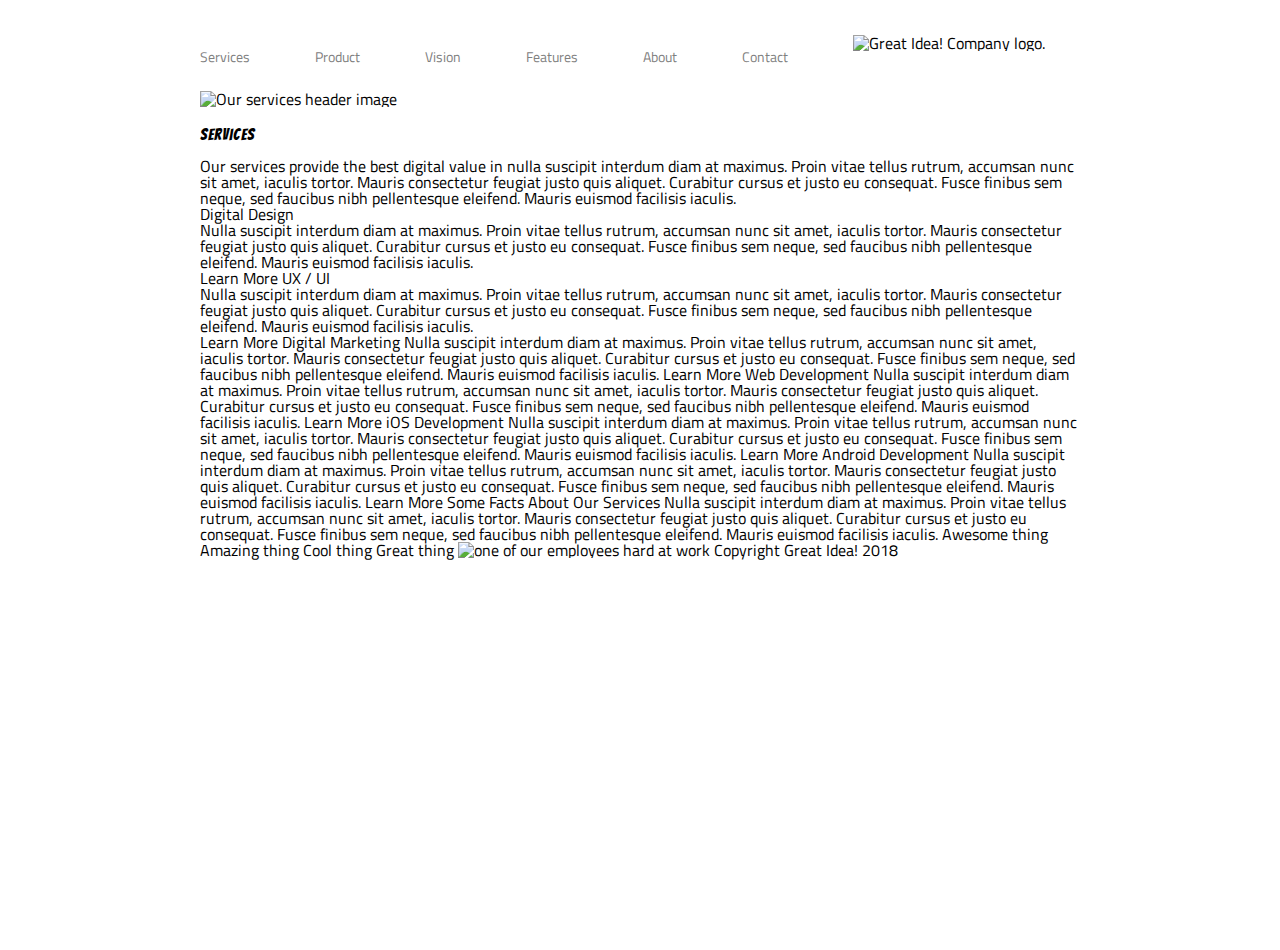
==== great-idea/services.html @ 9167abbf "completed services html and css for header" ====
<!doctype html>

<html lang="en">
<head>
  <meta charset="utf-8">

  <title>Great Idea! - Services</title>

  <link href="https://fonts.googleapis.com/css?family=Bangers|Titillium+Web" rel="stylesheet">
  <link rel="stylesheet" href="css/index.css">

  <!--[if lt IE 9]>
    <script src="https://cdnjs.cloudflare.com/ajax/libs/html5shiv/3.7.3/html5shiv.js"></script>
  <![endif]-->
</head>

<body>
  <div class="container-two">
    <header class="services-header">
      <nav>
        <a href="services.html">Services</a>
        <a href="#">Product</a>
        <a href="#">Vision</a>
        <a href="#">Features</a>
        <a href="#">About</a>
        <a href="#">Contact</a>
        <img class="logo-two" src="img/logo.png" alt="Great Idea! Company logo." a href="index.html">
      </nav>
    </header>


    <img class="services-header-img" src="img/services-header.jpg" alt="Our services header image">

    <section class="services-intro">
      <h1>Services</h1>
        <p>
          Our services provide the best digital value in nulla suscipit interdum diam at maximus. Proin vitae tellus rutrum, accumsan nunc sit amet, iaculis tortor. Mauris consectetur feugiat justo quis aliquet. Curabitur cursus et justo eu consequat. Fusce finibus sem neque, sed faucibus nibh pellentesque eleifend. Mauris euismod facilisis iaculis.
        </p>
    </section>
    
Digital Design

<p>Nulla suscipit interdum diam at maximus. Proin vitae tellus rutrum, accumsan nunc sit amet, iaculis tortor. Mauris consectetur feugiat justo quis aliquet. Curabitur cursus et justo eu consequat. Fusce finibus sem neque, sed faucibus nibh pellentesque
eleifend. Mauris euismod facilisis iaculis.
</p>
Learn More



UX / UI

<p></p>Nulla suscipit interdum diam at maximus. Proin vitae tellus rutrum, accumsan nunc sit amet, iaculis tortor. Mauris consectetur feugiat justo quis aliquet. Curabitur cursus et justo eu consequat. Fusce finibus sem neque, sed faucibus nibh pellentesque
eleifend. Mauris euismod facilisis iaculis.
</p>

Learn More



Digital Marketing

Nulla suscipit interdum diam at maximus. Proin vitae tellus rutrum, accumsan nunc sit amet, iaculis tortor. Mauris consectetur feugiat justo quis aliquet. Curabitur cursus et justo eu consequat. Fusce finibus sem neque, sed faucibus nibh pellentesque
eleifend. Mauris euismod facilisis iaculis.

Learn More



Web Development

Nulla suscipit interdum diam at maximus. Proin vitae tellus rutrum, accumsan nunc sit amet, iaculis tortor. Mauris consectetur feugiat justo quis aliquet. Curabitur cursus et justo eu consequat. Fusce finibus sem neque, sed faucibus nibh pellentesque
eleifend. Mauris euismod facilisis iaculis.

Learn More



iOS Development

Nulla suscipit interdum diam at maximus. Proin vitae tellus rutrum, accumsan nunc sit amet, iaculis tortor. Mauris consectetur feugiat justo quis aliquet. Curabitur cursus et justo eu consequat. Fusce finibus sem neque, sed faucibus nibh pellentesque
eleifend. Mauris euismod facilisis iaculis.

Learn More



Android Development

Nulla suscipit interdum diam at maximus. Proin vitae tellus rutrum, accumsan nunc sit amet, iaculis tortor. Mauris consectetur feugiat justo quis aliquet. Curabitur cursus et justo eu consequat. Fusce finibus sem neque, sed faucibus nibh pellentesque
eleifend. Mauris euismod facilisis iaculis.

Learn More


Some Facts About Our Services

Nulla suscipit interdum diam at maximus. Proin vitae tellus rutrum, accumsan nunc sit amet, iaculis tortor. Mauris consectetur feugiat justo quis aliquet. Curabitur cursus et justo eu consequat. Fusce finibus sem neque, sed faucibus nibh pellentesque
eleifend. Mauris euismod facilisis iaculis.


Awesome thing
Amazing thing
Cool thing
Great thing

<img class="services-info-img" src="img/services-info.png" alt="one of our employees hard at work">

Copyright Great Idea! 2018
  </div>
</body>
  
</html>
---- great-idea/css/index.css ----
/* http://meyerweb.com/eric/tools/css/reset/ 
   v2.0 | 20110126
   License: none (public domain)
*/

html, body, div, span, applet, object, iframe,
h1, h2, h3, h4, h5, h6, p, blockquote, pre,
a, abbr, acronym, address, big, cite, code,
del, dfn, em, img, ins, kbd, q, s, samp,
small, strike, strong, sub, sup, tt, var,
b, u, i, center,
dl, dt, dd, ol, ul, li,
fieldset, form, label, legend,
table, caption, tbody, tfoot, thead, tr, th, td,
article, aside, canvas, details, embed, 
figure, figcaption, footer, header, hgroup, 
menu, nav, output, ruby, section, summary,
time, mark, audio, video {
	margin: 0;
	padding: 0;
	border: 0;
	font-size: 100%;
	font: inherit;
	vertical-align: baseline;
}
/* HTML5 display-role reset for older browsers */
article, aside, details, figcaption, figure, 
footer, header, hgroup, menu, nav, section {
	display: block;
}
body {
	line-height: 1;
}
ol, ul {
	list-style: none;
}
blockquote, q {
	quotes: none;
}
blockquote:before, blockquote:after,
q:before, q:after {
	content: '';
	content: none;
}
table {
	border-collapse: collapse;
	border-spacing: 0;
}

/* Set every element's box-sizing to border-box */
* {
    box-sizing: border-box;
}

html, body {
    height: 100%;
    font-family: 'Titillium Web', sans-serif;
}

h1, h2, h3, h4, h5 {
    font-family: 'Bangers', cursive;
    letter-spacing: 1px;
    margin-bottom: 15px;
}

/* Copy and paste your work from yesterday here and start to refactor into flexbox */

.container {
	width: 876px;
	margin: 0 auto;
  }
  
  /* header */
  
  header nav {
	display: flex;
	flex-direction: row;
	justify-content: baseline;
	align-items: space-around;
	margin-top: 50px;

  }
  
  header nav a {
	color: grey;
	text-decoration: none;
	margin-right: 65px;
	font-size: 14px;
  }
  
  header nav a:hover {
	text-decoration-style: wavy;
  }
  
  header nav a:first-child {
	margin-left: 0;
  }
  
  header nav a:last-child {
	margin-right: 0;
  }
  
  header nav .logo {
	position: relative;
	margin-top: -15px;
}
  .cta {
	display: flex;
	flex-flow: row wrap;
	justify-content: space-evenly;
  }

  .cta .cta-text {
	font-size: 77px;
	margin-top: 120px;
	text-align: center;
  }
  
  .cta .cta-text button {
	background: white;
	vertical-align: top;
	margin-top: 6px;
	padding: 8px 44px;
	font-size: 17px;
	border: 1px solid black;
	cursor: pointegitr;
  }
  
  .cta .cta-text button:hover {
	background: black;
	color: white;
  }
  
  .cta img {
	margin-top: 69px;
  }
  
  .main-content {
	border-top: 1px solid black;
	margin-top: 76px;
	padding-top: 39px;
  }
  
  .main-content .top-content {
	padding: 0 10px;
	display: flex;
	justify-content: space-around;
  }
  
  .main-content .middle-img {
	margin-top: 45px;
  }
  
  .main-content .bottom-content {
	display: flex;
	margin-top: 37px;
	padding: 0 10px;
  }
  
  
  .main-content .bottom-content .text-content:last-child {
	margin-right: 0;
  }
  
  .contact {
	margin-top: 57px;
	border-top: 1px solid black;
	padding: 39px 10px 0;
  }
  
  .contact p {
	margin: 20px 0;
  }
  
  footer {
	margin: 32px 0;
	text-align: center;
	font-size: 14px;
  }

  .container-two {
	  width: 880px;
	  margin: 0 auto;
  } 

  .container-two header nav {
	display: flex;
	flex-direction: row;
	justify-content: baseline;
	align-items: space-around;
	margin-top: 50px;

  }
  
  .container-two header nav a {
	color: grey;
	text-decoration: none;
	margin-right: 65px;
	font-size: 14px;
  }
  
  .container-two header nav a:hover {
	text-decoration-style: wavy;
  }
  
  .container-two header nav a:first-child {
	margin-left: 0;
  }
  
  .container-two header nav a:last-child {
	margin-right: 0;
  }
  
  .container-two header .logo-two {
	position: relative;
	margin-top: -15px;
	margin-bottom: 20px;
  }

.services-header-img {
    margin: 20px 0;
}
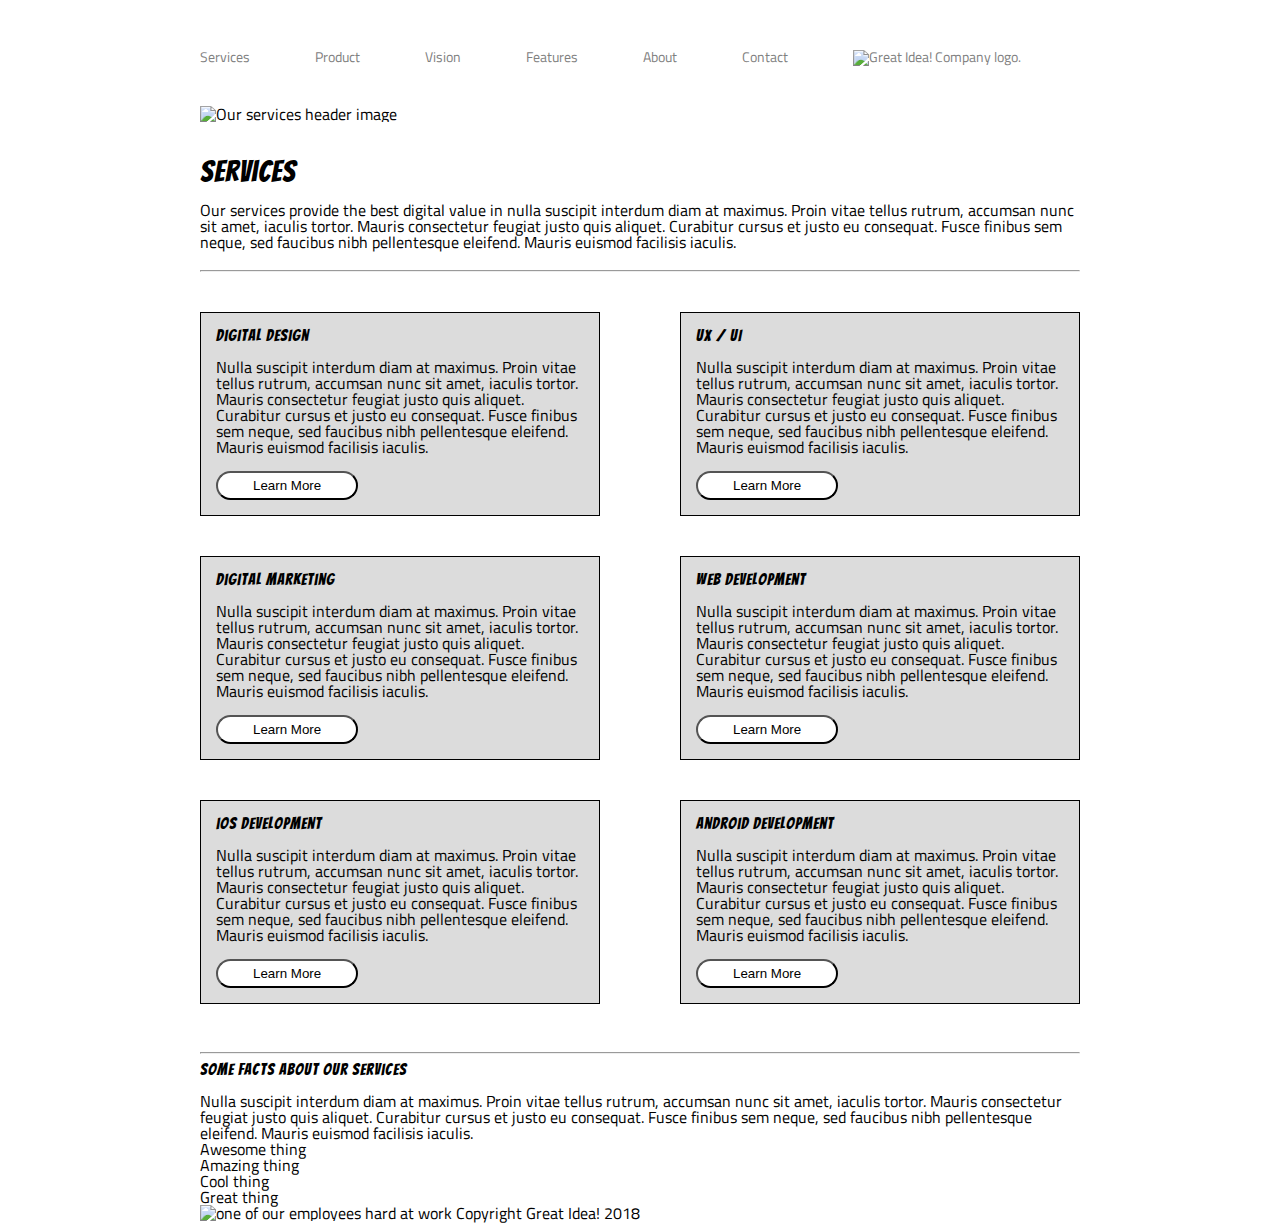
==== commit 186676a8: "completed the different services" ====
--- a/great-idea/services.html
+++ b/great-idea/services.html
@@ -24,7 +24,9 @@
         <a href="#">Features</a>
         <a href="#">About</a>
         <a href="#">Contact</a>
-        <img class="logo-two" src="img/logo.png" alt="Great Idea! Company logo." a href="index.html">
+        <a href="index.html">
+          <img class="logo-two" src="img/logo.png" alt="Great Idea! Company logo.">
+        </a>
       </nav>
     </header>
 
@@ -37,71 +39,83 @@
           Our services provide the best digital value in nulla suscipit interdum diam at maximus. Proin vitae tellus rutrum, accumsan nunc sit amet, iaculis tortor. Mauris consectetur feugiat justo quis aliquet. Curabitur cursus et justo eu consequat. Fusce finibus sem neque, sed faucibus nibh pellentesque eleifend. Mauris euismod facilisis iaculis.
         </p>
     </section>
+
+    <hr>
+
+    <section class="different-services">
+      <div class="service one">
+        <h4>Digital Design</h4>
+          <p>
+            Nulla suscipit interdum diam at maximus. Proin vitae tellus rutrum, accumsan nunc sit amet, iaculis tortor. Mauris consectetur feugiat justo quis aliquet. Curabitur cursus et justo eu consequat. Fusce finibus sem neque, sed faucibus nibh pellentesque
+            eleifend. Mauris euismod facilisis iaculis.
+          </p>
+          <br>
+          <button>Learn More</button>
+      </div>
+
+      <div class="service two">
+        <h4>UX / UI</h4>
+          <p>
+            Nulla suscipit interdum diam at maximus. Proin vitae tellus rutrum, accumsan nunc sit amet, iaculis tortor. Mauris consectetur feugiat justo quis aliquet. Curabitur cursus et justo eu consequat. Fusce finibus sem neque, sed faucibus nibh pellentesque
+            eleifend. Mauris euismod facilisis iaculis.
+          </p>
+          <br>
+          <button>Learn More</button>
+      </div>
+
+      <div class="service three">
+        <h4>Digital Marketing</h4>
+          <p>
+            Nulla suscipit interdum diam at maximus. Proin vitae tellus rutrum, accumsan nunc sit amet, iaculis tortor. Mauris consectetur feugiat justo quis aliquet. Curabitur cursus et justo eu consequat. Fusce finibus sem neque, sed faucibus nibh pellentesque
+            eleifend. Mauris euismod facilisis iaculis.
+          </p>
+          <br>
+        <button>Learn More</button>
+      </div>
+
+      <div class="service four">
+        <h4>Web Development</h4>
+          <p>
+            Nulla suscipit interdum diam at maximus. Proin vitae tellus rutrum, accumsan nunc sit amet, iaculis tortor. Mauris consectetur feugiat justo quis aliquet. Curabitur cursus et justo eu consequat. Fusce finibus sem neque, sed faucibus nibh pellentesque
+            eleifend. Mauris euismod facilisis iaculis.
+          </p>
+          <br>
+          <button>Learn More</button>
+      </div>
+
+      <div class="service five">
+        <h4>iOS Development</h4>
+          <p>
+            Nulla suscipit interdum diam at maximus. Proin vitae tellus rutrum, accumsan nunc sit amet, iaculis tortor. Mauris consectetur feugiat justo quis aliquet. Curabitur cursus et justo eu consequat. Fusce finibus sem neque, sed faucibus nibh pellentesque
+            eleifend. Mauris euismod facilisis iaculis.
+          </p>
+          <br>
+          <button>Learn More</button>
+      </div>
+
+      <div class="service six">
+        <h4>Android Development</h4>
+          <p>
+            Nulla suscipit interdum diam at maximus. Proin vitae tellus rutrum, accumsan nunc sit amet, iaculis tortor. Mauris consectetur feugiat justo quis aliquet. Curabitur cursus et justo eu consequat. Fusce finibus sem neque, sed faucibus nibh pellentesque
+            eleifend. Mauris euismod facilisis iaculis.
+          </p>
+          <br>
+          <button>Learn More</button>
+      </div>
+    </section>
     
-Digital Design
+    <hr>
+    
+<h4>Some Facts About Our Services</h4>
 
 <p>Nulla suscipit interdum diam at maximus. Proin vitae tellus rutrum, accumsan nunc sit amet, iaculis tortor. Mauris consectetur feugiat justo quis aliquet. Curabitur cursus et justo eu consequat. Fusce finibus sem neque, sed faucibus nibh pellentesque
-eleifend. Mauris euismod facilisis iaculis.
-</p>
-Learn More
+eleifend. Mauris euismod facilisis iaculis.</p>
 
 
-
-UX / UI
-
-<p></p>Nulla suscipit interdum diam at maximus. Proin vitae tellus rutrum, accumsan nunc sit amet, iaculis tortor. Mauris consectetur feugiat justo quis aliquet. Curabitur cursus et justo eu consequat. Fusce finibus sem neque, sed faucibus nibh pellentesque
-eleifend. Mauris euismod facilisis iaculis.
-</p>
-
-Learn More
-
-
-
-Digital Marketing
-
-Nulla suscipit interdum diam at maximus. Proin vitae tellus rutrum, accumsan nunc sit amet, iaculis tortor. Mauris consectetur feugiat justo quis aliquet. Curabitur cursus et justo eu consequat. Fusce finibus sem neque, sed faucibus nibh pellentesque
-eleifend. Mauris euismod facilisis iaculis.
-
-Learn More
-
-
-
-Web Development
-
-Nulla suscipit interdum diam at maximus. Proin vitae tellus rutrum, accumsan nunc sit amet, iaculis tortor. Mauris consectetur feugiat justo quis aliquet. Curabitur cursus et justo eu consequat. Fusce finibus sem neque, sed faucibus nibh pellentesque
-eleifend. Mauris euismod facilisis iaculis.
-
-Learn More
-
-
-
-iOS Development
-
-Nulla suscipit interdum diam at maximus. Proin vitae tellus rutrum, accumsan nunc sit amet, iaculis tortor. Mauris consectetur feugiat justo quis aliquet. Curabitur cursus et justo eu consequat. Fusce finibus sem neque, sed faucibus nibh pellentesque
-eleifend. Mauris euismod facilisis iaculis.
-
-Learn More
-
-
-
-Android Development
-
-Nulla suscipit interdum diam at maximus. Proin vitae tellus rutrum, accumsan nunc sit amet, iaculis tortor. Mauris consectetur feugiat justo quis aliquet. Curabitur cursus et justo eu consequat. Fusce finibus sem neque, sed faucibus nibh pellentesque
-eleifend. Mauris euismod facilisis iaculis.
-
-Learn More
-
-
-Some Facts About Our Services
-
-Nulla suscipit interdum diam at maximus. Proin vitae tellus rutrum, accumsan nunc sit amet, iaculis tortor. Mauris consectetur feugiat justo quis aliquet. Curabitur cursus et justo eu consequat. Fusce finibus sem neque, sed faucibus nibh pellentesque
-eleifend. Mauris euismod facilisis iaculis.
-
-
-Awesome thing
-Amazing thing
-Cool thing
-Great thing
+<p>Awesome thing</p>
+<p>Amazing thing</p>
+<p>Cool thing</p>
+<p>Great thing</p>
 
 <img class="services-info-img" src="img/services-info.png" alt="one of our employees hard at work">
 
--- a/great-idea/css/index.css
+++ b/great-idea/css/index.css
@@ -220,3 +220,80 @@
 .services-header-img {
     margin: 20px 0;
 }
+
+.container-two .services-intro h1 {
+	font-size: 30px;
+	margin-top: 15px;
+}
+
+.container-two .services-intro p {
+	margin-bottom: 20px;
+}
+
+.container-two .different-services {
+	display: flex;
+	flex-flow: row wrap;
+	justify-content: space-between;
+	margin-top: 40px;
+}
+
+.container-two .one {
+	padding: 15px;
+	background-color: gainsboro;
+	border: 1px solid black;
+	width: 400px;
+	height: auto;
+	margin-bottom: 40px;
+}
+
+.container-two button {
+	text-align: center;
+	padding: 5px 35px;
+	background-color: white;
+	border-radius: 15px;
+}
+
+.container-two .two {
+	padding: 15px;
+	background-color: gainsboro;
+	border: 1px solid black;
+	width: 400px;
+	height: auto;
+	margin-bottom: 40px;
+}
+
+.container-two .three {
+	padding: 15px;
+	background-color: gainsboro;
+	border: 1px solid black;
+	width: 400px;
+	height: auto;
+	margin-bottom: 40px;
+}
+
+.container-two .four {
+	padding: 15px;
+	background-color: gainsboro;
+	border: 1px solid black;
+	width: 400px;
+	height: auto;
+	margin-bottom: 40px;
+}
+
+.container-two .five {
+	padding: 15px;
+	background-color: gainsboro;
+	border: 1px solid black;
+	width: 400px;
+	height: auto;
+	margin-bottom: 40px;
+}
+
+.container-two .six {
+	padding: 15px;
+	background-color: gainsboro;
+	border: 1px solid black;
+	width: 400px;
+	height: auto;
+	margin-bottom: 40px;
+}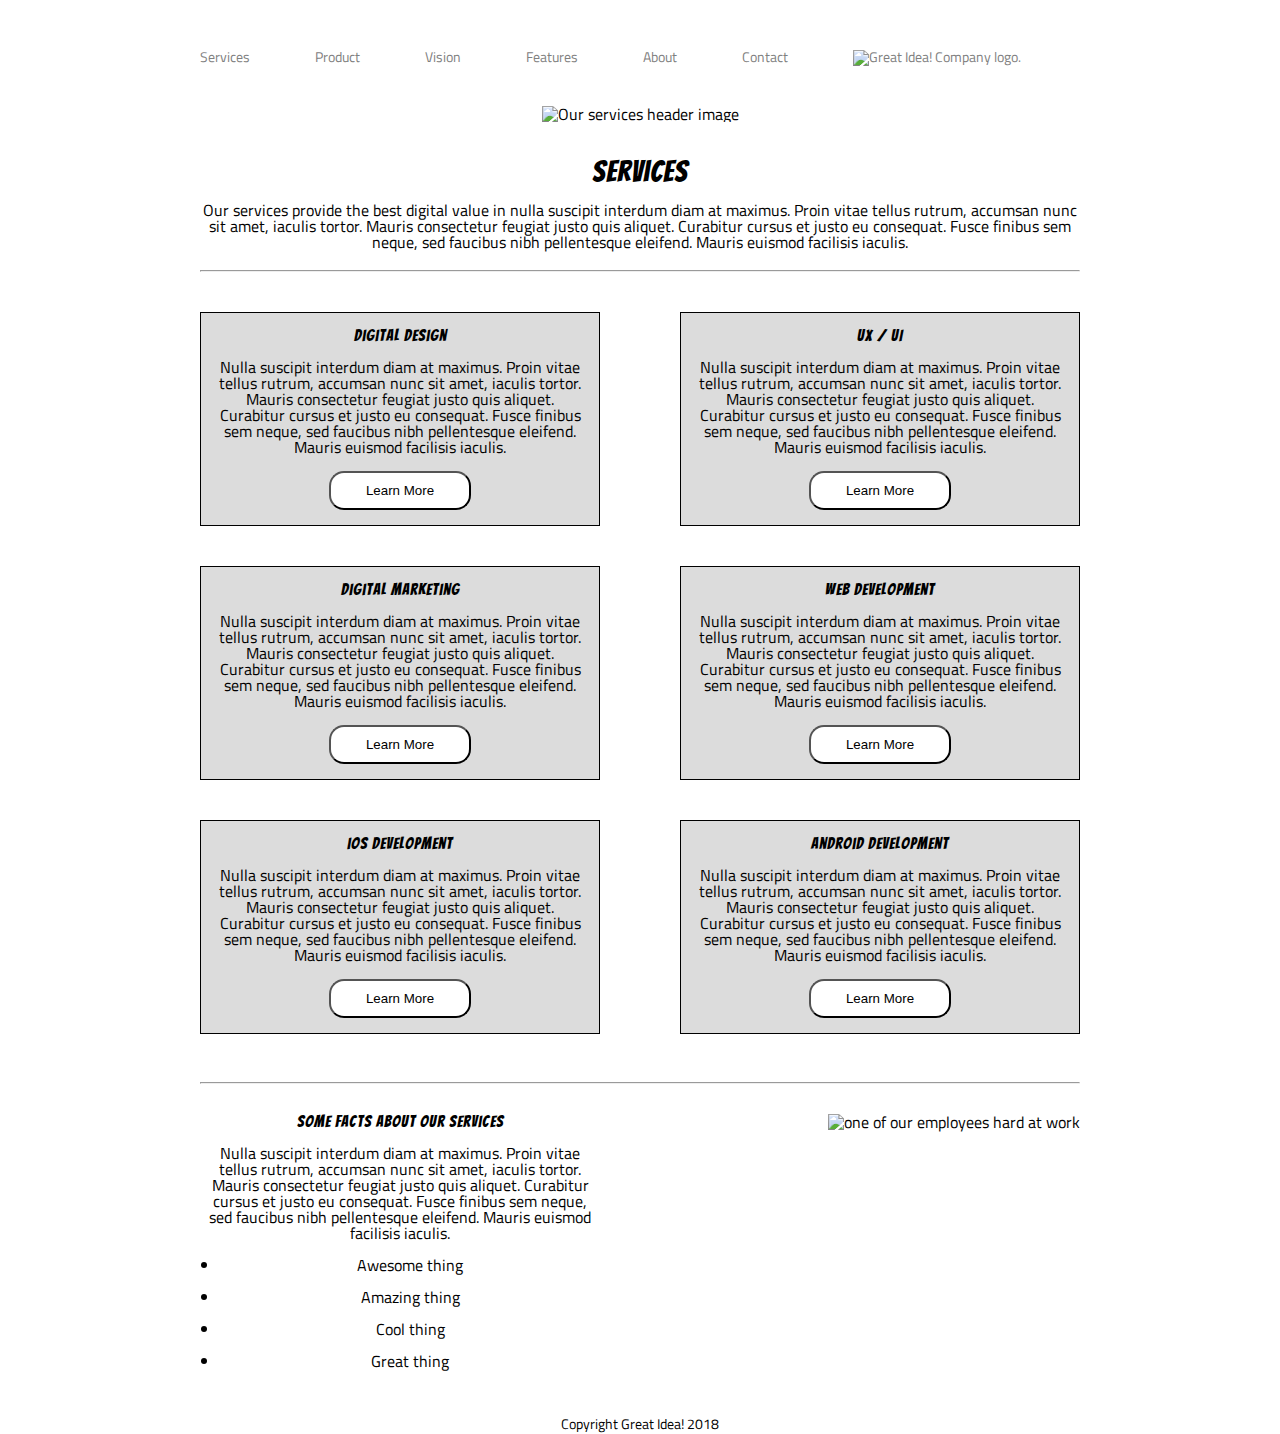
==== commit 579c7257: "finished project" ====
--- a/great-idea/services.html
+++ b/great-idea/services.html
@@ -105,21 +105,28 @@
     </section>
     
     <hr>
-    
-<h4>Some Facts About Our Services</h4>
 
-<p>Nulla suscipit interdum diam at maximus. Proin vitae tellus rutrum, accumsan nunc sit amet, iaculis tortor. Mauris consectetur feugiat justo quis aliquet. Curabitur cursus et justo eu consequat. Fusce finibus sem neque, sed faucibus nibh pellentesque
-eleifend. Mauris euismod facilisis iaculis.</p>
+    <div class="services-closing">
+      
+      <section class= "services-facts">
+        <h4>Some Facts About Our Services</h4>
+          <p>
+            Nulla suscipit interdum diam at maximus. Proin vitae tellus rutrum, accumsan nunc sit amet, iaculis tortor. Mauris consectetur feugiat justo quis aliquet. Curabitur cursus et justo eu consequat. Fusce finibus sem neque, sed faucibus nibh pellentesque
+            eleifend. Mauris euismod facilisis iaculis.
+          </p>
+          <br>
+          <ul>
+            <li>Awesome thing</li><br>
+            <li>Amazing thing</li><br>
+            <li>Cool thing</li><br>
+            <li>Great thing</li><br>
+          </ul>
+      </section>
+      <img class="services-info-img" src="img/services-info.png" alt="one of our employees hard at work">
+    </div>
 
 
-<p>Awesome thing</p>
-<p>Amazing thing</p>
-<p>Cool thing</p>
-<p>Great thing</p>
-
-<img class="services-info-img" src="img/services-info.png" alt="one of our employees hard at work">
-
-Copyright Great Idea! 2018
+    <footer>Copyright Great Idea! 2018</footer>
   </div>
 </body>
   
--- a/great-idea/css/index.css
+++ b/great-idea/css/index.css
@@ -248,7 +248,7 @@
 
 .container-two button {
 	text-align: center;
-	padding: 5px 35px;
+	padding: 10px 35px;
 	background-color: white;
 	border-radius: 15px;
 }
@@ -296,4 +296,30 @@
 	width: 400px;
 	height: auto;
 	margin-bottom: 40px;
-}+}
+
+.container-two li {
+	list-style-type: disc;
+	margin-left: 20px;
+}
+.container-two .services-closing {
+	display: flex;
+	flex-flow: row nowrap;
+	justify-content: space-between;
+	margin-top: 30px;
+	margin-bottom: 30px;
+}
+
+.container-two .services-closing .services-facts {
+	margin-left: 0px;
+	width: 400px;
+}
+
+.container-two hr {
+	color: black;
+}
+
+.container-two {
+	text-align: center;
+}
+
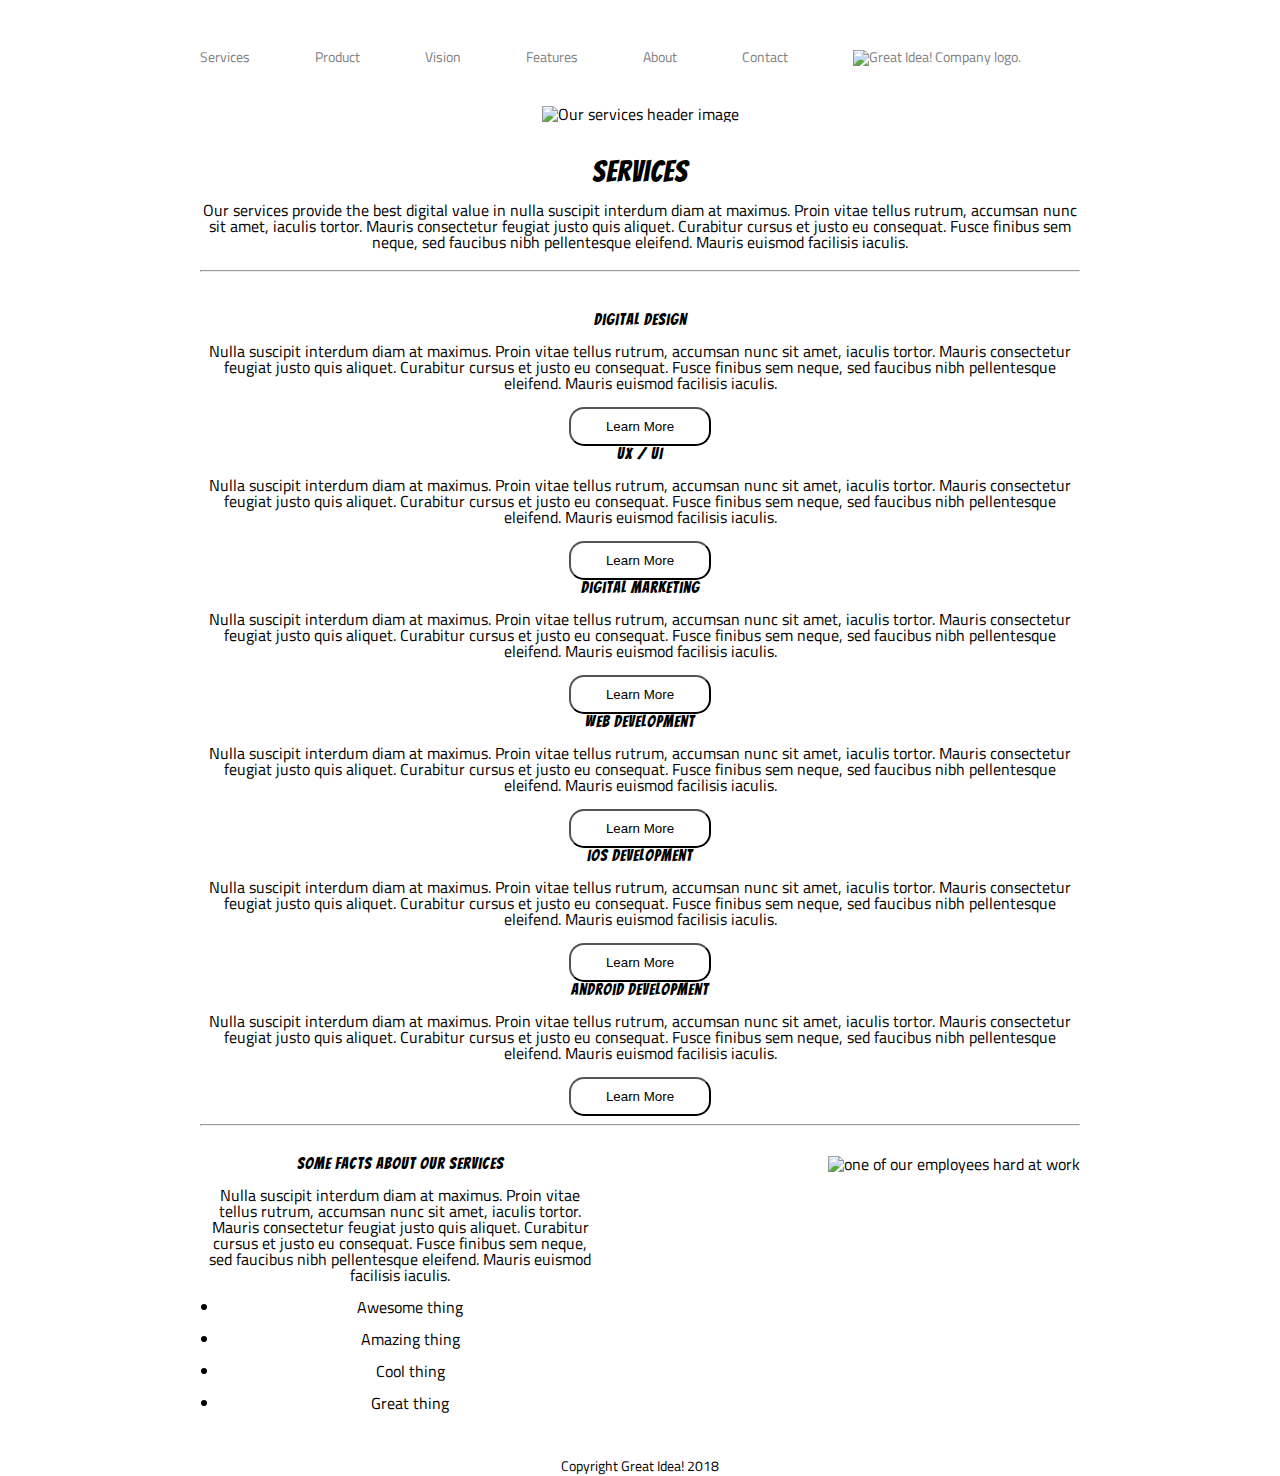
==== commit 291b5d15: "portfolioized" ====
--- a/great-idea/services.html
+++ b/great-idea/services.html
@@ -43,7 +43,7 @@
     <hr>
 
     <section class="different-services">
-      <div class="service one">
+      <div class="services-list">
         <h4>Digital Design</h4>
           <p>
             Nulla suscipit interdum diam at maximus. Proin vitae tellus rutrum, accumsan nunc sit amet, iaculis tortor. Mauris consectetur feugiat justo quis aliquet. Curabitur cursus et justo eu consequat. Fusce finibus sem neque, sed faucibus nibh pellentesque
@@ -53,7 +53,7 @@
           <button>Learn More</button>
       </div>
 
-      <div class="service two">
+      <div class="services-list">
         <h4>UX / UI</h4>
           <p>
             Nulla suscipit interdum diam at maximus. Proin vitae tellus rutrum, accumsan nunc sit amet, iaculis tortor. Mauris consectetur feugiat justo quis aliquet. Curabitur cursus et justo eu consequat. Fusce finibus sem neque, sed faucibus nibh pellentesque
@@ -63,7 +63,7 @@
           <button>Learn More</button>
       </div>
 
-      <div class="service three">
+      <div class="services-list">
         <h4>Digital Marketing</h4>
           <p>
             Nulla suscipit interdum diam at maximus. Proin vitae tellus rutrum, accumsan nunc sit amet, iaculis tortor. Mauris consectetur feugiat justo quis aliquet. Curabitur cursus et justo eu consequat. Fusce finibus sem neque, sed faucibus nibh pellentesque
@@ -73,7 +73,7 @@
         <button>Learn More</button>
       </div>
 
-      <div class="service four">
+      <div class="services-list">
         <h4>Web Development</h4>
           <p>
             Nulla suscipit interdum diam at maximus. Proin vitae tellus rutrum, accumsan nunc sit amet, iaculis tortor. Mauris consectetur feugiat justo quis aliquet. Curabitur cursus et justo eu consequat. Fusce finibus sem neque, sed faucibus nibh pellentesque
@@ -83,7 +83,7 @@
           <button>Learn More</button>
       </div>
 
-      <div class="service five">
+      <div class="services-list">
         <h4>iOS Development</h4>
           <p>
             Nulla suscipit interdum diam at maximus. Proin vitae tellus rutrum, accumsan nunc sit amet, iaculis tortor. Mauris consectetur feugiat justo quis aliquet. Curabitur cursus et justo eu consequat. Fusce finibus sem neque, sed faucibus nibh pellentesque
@@ -93,7 +93,7 @@
           <button>Learn More</button>
       </div>
 
-      <div class="service six">
+      <div class="services-list">
         <h4>Android Development</h4>
           <p>
             Nulla suscipit interdum diam at maximus. Proin vitae tellus rutrum, accumsan nunc sit amet, iaculis tortor. Mauris consectetur feugiat justo quis aliquet. Curabitur cursus et justo eu consequat. Fusce finibus sem neque, sed faucibus nibh pellentesque
--- a/great-idea/css/index.css
+++ b/great-idea/css/index.css
@@ -199,10 +199,6 @@
 	font-size: 14px;
   }
   
-  .container-two header nav a:hover {
-	text-decoration-style: wavy;
-  }
-  
   .container-two header nav a:first-child {
 	margin-left: 0;
   }
@@ -237,7 +233,7 @@
 	margin-top: 40px;
 }
 
-.container-two .one {
+.container-two .different-services .services-listz {
 	padding: 15px;
 	background-color: gainsboro;
 	border: 1px solid black;
@@ -253,51 +249,6 @@
 	border-radius: 15px;
 }
 
-.container-two .two {
-	padding: 15px;
-	background-color: gainsboro;
-	border: 1px solid black;
-	width: 400px;
-	height: auto;
-	margin-bottom: 40px;
-}
-
-.container-two .three {
-	padding: 15px;
-	background-color: gainsboro;
-	border: 1px solid black;
-	width: 400px;
-	height: auto;
-	margin-bottom: 40px;
-}
-
-.container-two .four {
-	padding: 15px;
-	background-color: gainsboro;
-	border: 1px solid black;
-	width: 400px;
-	height: auto;
-	margin-bottom: 40px;
-}
-
-.container-two .five {
-	padding: 15px;
-	background-color: gainsboro;
-	border: 1px solid black;
-	width: 400px;
-	height: auto;
-	margin-bottom: 40px;
-}
-
-.container-two .six {
-	padding: 15px;
-	background-color: gainsboro;
-	border: 1px solid black;
-	width: 400px;
-	height: auto;
-	margin-bottom: 40px;
-}
-
 .container-two li {
 	list-style-type: disc;
 	margin-left: 20px;
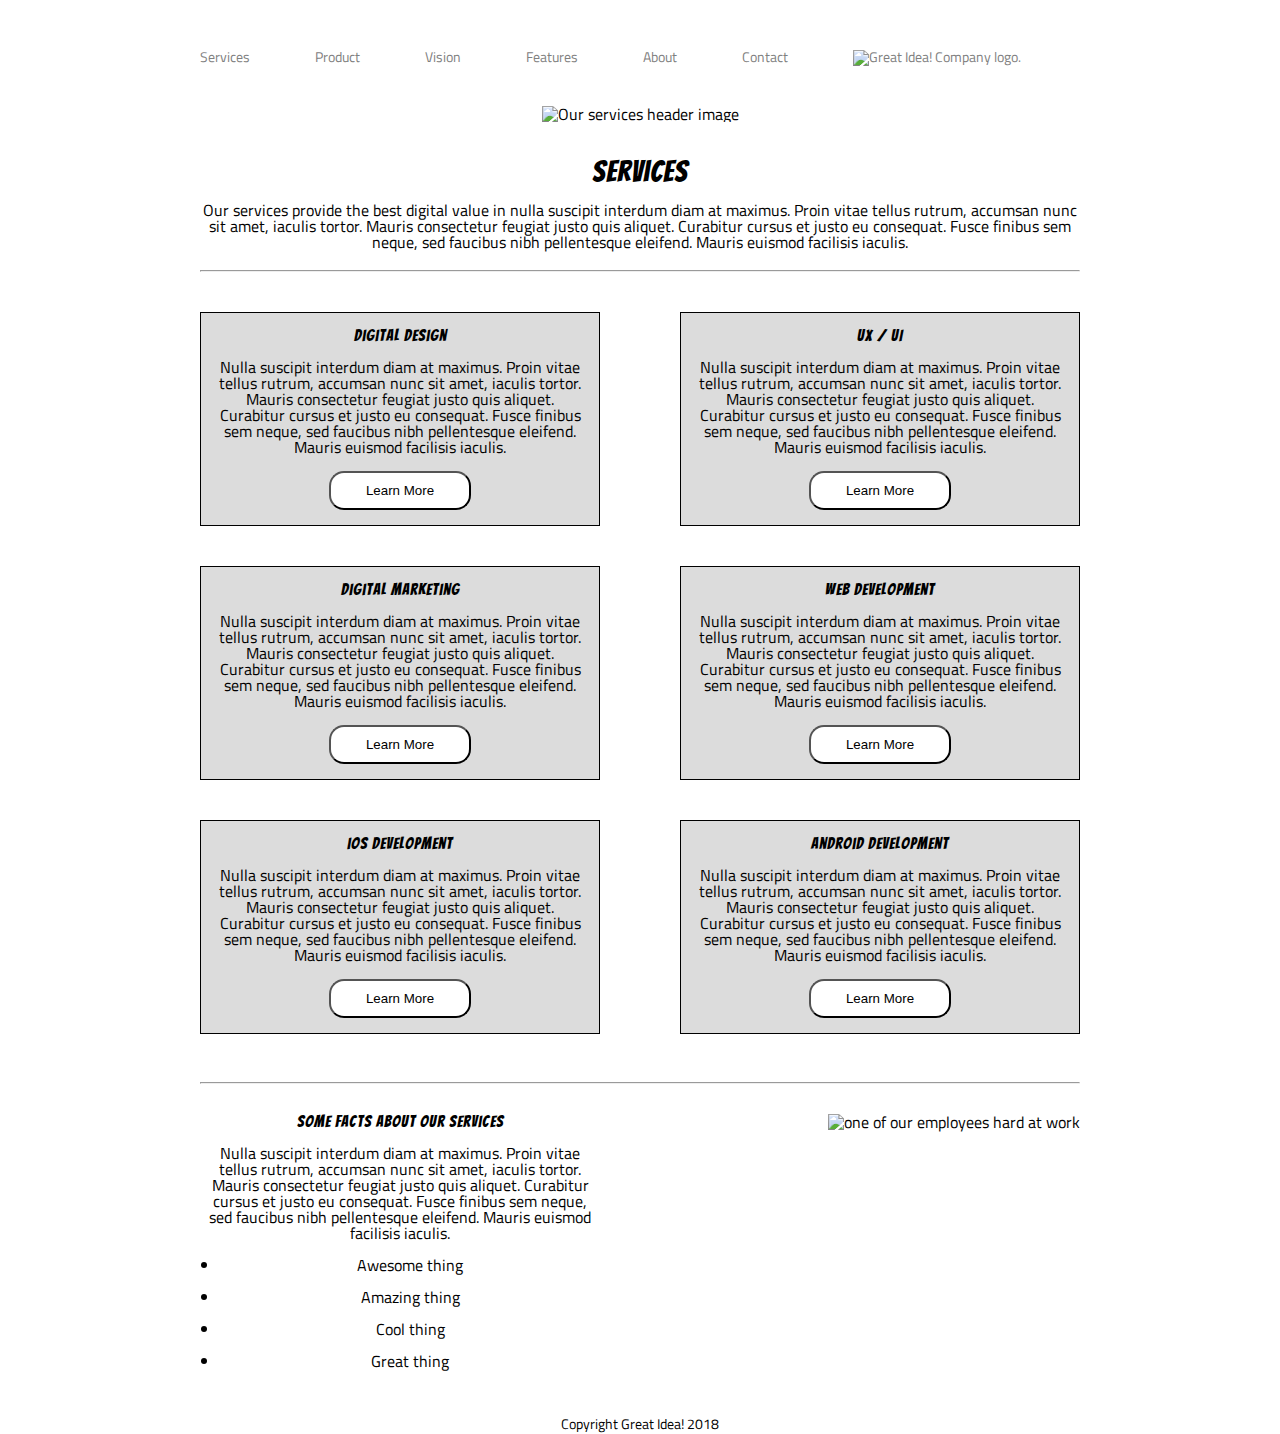
==== commit 5d78e2b3: "Merge pull request #1 from joyacamil/deshauna-rainer" ====
--- a/great-idea/services.html
+++ b/great-idea/services.html
@@ -43,7 +43,7 @@
     <hr>
 
     <section class="different-services">
-      <div class="services-list">
+      <div class="service one">
         <h4>Digital Design</h4>
           <p>
             Nulla suscipit interdum diam at maximus. Proin vitae tellus rutrum, accumsan nunc sit amet, iaculis tortor. Mauris consectetur feugiat justo quis aliquet. Curabitur cursus et justo eu consequat. Fusce finibus sem neque, sed faucibus nibh pellentesque
@@ -53,7 +53,7 @@
           <button>Learn More</button>
       </div>
 
-      <div class="services-list">
+      <div class="service two">
         <h4>UX / UI</h4>
           <p>
             Nulla suscipit interdum diam at maximus. Proin vitae tellus rutrum, accumsan nunc sit amet, iaculis tortor. Mauris consectetur feugiat justo quis aliquet. Curabitur cursus et justo eu consequat. Fusce finibus sem neque, sed faucibus nibh pellentesque
@@ -63,7 +63,7 @@
           <button>Learn More</button>
       </div>
 
-      <div class="services-list">
+      <div class="service three">
         <h4>Digital Marketing</h4>
           <p>
             Nulla suscipit interdum diam at maximus. Proin vitae tellus rutrum, accumsan nunc sit amet, iaculis tortor. Mauris consectetur feugiat justo quis aliquet. Curabitur cursus et justo eu consequat. Fusce finibus sem neque, sed faucibus nibh pellentesque
@@ -73,7 +73,7 @@
         <button>Learn More</button>
       </div>
 
-      <div class="services-list">
+      <div class="service four">
         <h4>Web Development</h4>
           <p>
             Nulla suscipit interdum diam at maximus. Proin vitae tellus rutrum, accumsan nunc sit amet, iaculis tortor. Mauris consectetur feugiat justo quis aliquet. Curabitur cursus et justo eu consequat. Fusce finibus sem neque, sed faucibus nibh pellentesque
@@ -83,7 +83,7 @@
           <button>Learn More</button>
       </div>
 
-      <div class="services-list">
+      <div class="service five">
         <h4>iOS Development</h4>
           <p>
             Nulla suscipit interdum diam at maximus. Proin vitae tellus rutrum, accumsan nunc sit amet, iaculis tortor. Mauris consectetur feugiat justo quis aliquet. Curabitur cursus et justo eu consequat. Fusce finibus sem neque, sed faucibus nibh pellentesque
@@ -93,7 +93,7 @@
           <button>Learn More</button>
       </div>
 
-      <div class="services-list">
+      <div class="service six">
         <h4>Android Development</h4>
           <p>
             Nulla suscipit interdum diam at maximus. Proin vitae tellus rutrum, accumsan nunc sit amet, iaculis tortor. Mauris consectetur feugiat justo quis aliquet. Curabitur cursus et justo eu consequat. Fusce finibus sem neque, sed faucibus nibh pellentesque
--- a/great-idea/css/index.css
+++ b/great-idea/css/index.css
@@ -199,6 +199,10 @@
 	font-size: 14px;
   }
   
+  .container-two header nav a:hover {
+	text-decoration-style: wavy;
+  }
+  
   .container-two header nav a:first-child {
 	margin-left: 0;
   }
@@ -233,7 +237,7 @@
 	margin-top: 40px;
 }
 
-.container-two .different-services .services-listz {
+.container-two .one {
 	padding: 15px;
 	background-color: gainsboro;
 	border: 1px solid black;
@@ -249,6 +253,51 @@
 	border-radius: 15px;
 }
 
+.container-two .two {
+	padding: 15px;
+	background-color: gainsboro;
+	border: 1px solid black;
+	width: 400px;
+	height: auto;
+	margin-bottom: 40px;
+}
+
+.container-two .three {
+	padding: 15px;
+	background-color: gainsboro;
+	border: 1px solid black;
+	width: 400px;
+	height: auto;
+	margin-bottom: 40px;
+}
+
+.container-two .four {
+	padding: 15px;
+	background-color: gainsboro;
+	border: 1px solid black;
+	width: 400px;
+	height: auto;
+	margin-bottom: 40px;
+}
+
+.container-two .five {
+	padding: 15px;
+	background-color: gainsboro;
+	border: 1px solid black;
+	width: 400px;
+	height: auto;
+	margin-bottom: 40px;
+}
+
+.container-two .six {
+	padding: 15px;
+	background-color: gainsboro;
+	border: 1px solid black;
+	width: 400px;
+	height: auto;
+	margin-bottom: 40px;
+}
+
 .container-two li {
 	list-style-type: disc;
 	margin-left: 20px;
